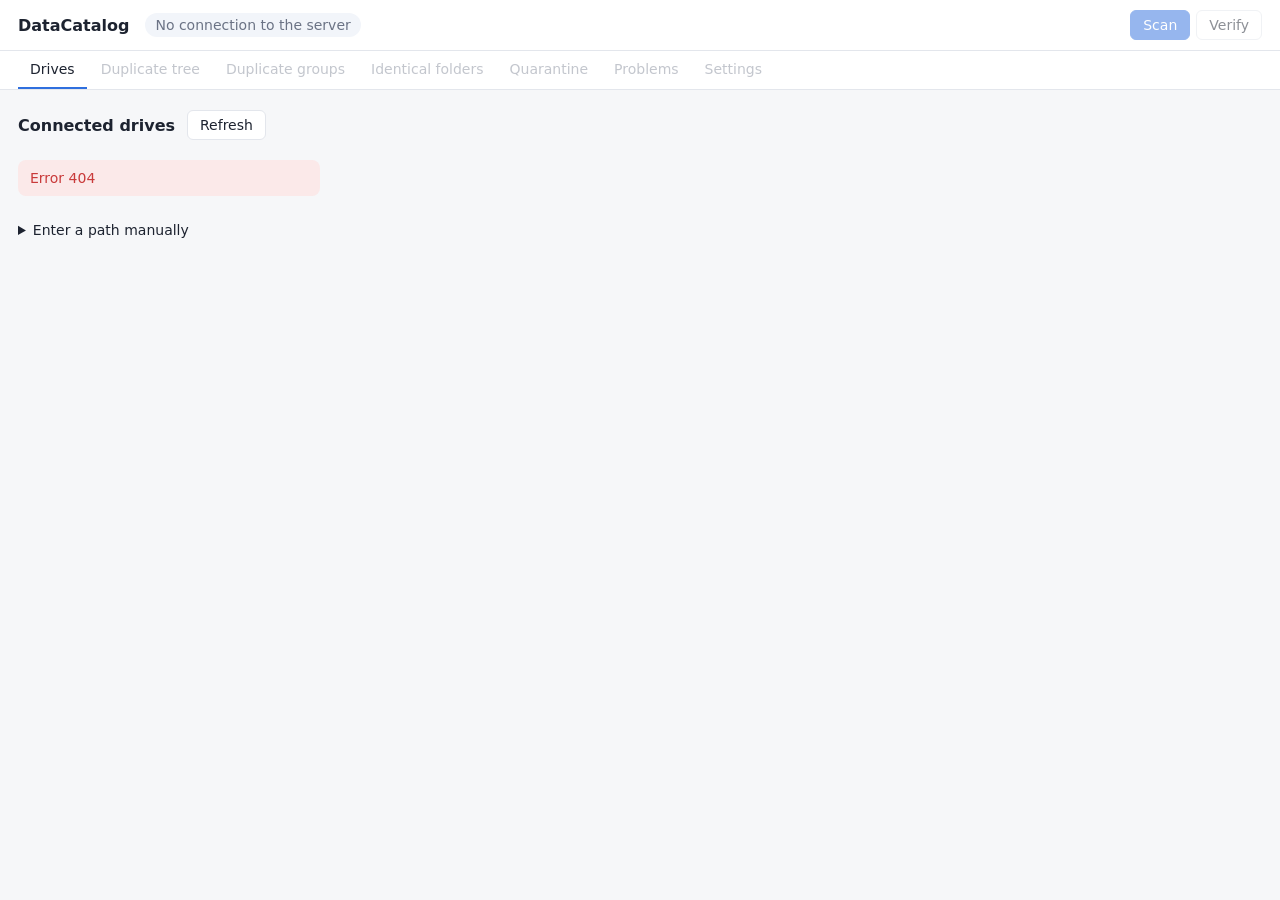
==== datacatalog/static/index.html @ 12c94162 "Add uv project setup - pyproject.toml with uv_build backend, 'datacatalog' console script and a   de" ====
<!DOCTYPE html>
<html lang="en">
<head>
<meta charset="utf-8">
<meta name="viewport" content="width=device-width, initial-scale=1">
<title>DataCatalog</title>
<link rel="icon" href="data:image/svg+xml,%3Csvg xmlns=%22http://www.w3.org/2000/svg%22 viewBox=%220 0 16 16%22%3E%3Crect width=%2216%22 height=%2216%22 rx=%223%22 fill=%22%232f6fde%22/%3E%3C/svg%3E">
<link rel="stylesheet" href="style.css">
</head>
<body>
<header>
  <div class="brand">DataCatalog</div>
  <div id="disk-chip" class="disk-chip muted">No drive selected</div>
  <div class="spacer"></div>
  <div id="job" class="job hidden">
    <div class="job-text"><span id="job-phase"></span> <span id="job-numbers" class="muted"></span></div>
    <div class="bar"><div id="job-bar"></div></div>
    <div id="job-current" class="job-current muted"></div>
  </div>
  <div class="actions">
    <button id="btn-scan" class="primary" disabled title="Incremental scan: new and changed files">Scan</button>
    <button id="btn-verify" disabled title="Re-read every file and detect corruption">Verify</button>
    <button id="btn-stop" class="danger hidden">Stop</button>
  </div>
</header>

<nav id="tabs">
  <button data-tab="drives" class="active">Drives</button>
  <button data-tab="tree" disabled>Duplicate tree</button>
  <button data-tab="groups" disabled>Duplicate groups</button>
  <button data-tab="identical" disabled>Identical folders</button>
  <button data-tab="quarantine" disabled>Quarantine</button>
  <button data-tab="issues" disabled>Problems <span id="issues-badge" class="badge red hidden"></span></button>
  <button data-tab="settings" disabled>Settings</button>
</nav>

<main>
  <!-- DRIVES -->
  <section id="tab-drives" class="tab">
    <div class="toolbar">
      <h2>Connected drives</h2>
      <button id="btn-refresh-drives">Refresh</button>
    </div>
    <div id="summary" class="summary hidden"></div>
    <div id="drive-list" class="cards"></div>
    <details class="manual">
      <summary>Enter a path manually</summary>
      <div class="row">
        <input id="manual-path" placeholder="e.g. E:\ or /mnt/drive">
        <button id="btn-manual-open">Open</button>
        <button id="btn-manual-init">Initialize</button>
      </div>
    </details>
  </section>

  <!-- TREE -->
  <section id="tab-tree" class="tab hidden">
    <div class="toolbar">
      <label class="check"><input type="checkbox" id="only-dups" checked> Show duplicates only</label>
      <label>Sort:
        <select id="tree-sort">
          <option value="waste">by duplicate size</option>
          <option value="size">by size</option>
          <option value="name">by name</option>
        </select>
      </label>
      <div class="spacer"></div>
      <span id="analysis-info" class="muted"></span>
    </div>
    <p class="hint">Select a whole folder to move all of its files that have a copy elsewhere to quarantine.
      <span class="tag green">100% copy</span> means every file in the folder also exists outside it.</p>
    <table class="tree">
      <thead><tr><th class="c-check"></th><th>Name</th><th class="num">Size</th><th class="num">Files</th>
        <th class="num">Has a copy outside the folder</th><th>Status</th></tr></thead>
      <tbody id="tree-body"></tbody>
    </table>
  </section>

  <!-- GROUPS -->
  <section id="tab-groups" class="tab hidden">
    <div class="toolbar">
      <input id="groups-q" placeholder="Search paths…">
      <label>Min. size:
        <select id="groups-min">
          <option value="1">all</option>
          <option value="1048576">1 MB</option>
          <option value="104857600">100 MB</option>
          <option value="1073741824">1 GB</option>
        </select>
      </label>
      <button id="groups-keep-first">On this page: keep the first copy, select the rest</button>
      <div class="spacer"></div>
      <span id="groups-info" class="muted"></span>
    </div>
    <div id="groups-list"></div>
    <div class="pager"><button id="groups-prev">← Previous</button><button id="groups-next">Next →</button></div>
  </section>

  <!-- IDENTICAL -->
  <section id="tab-identical" class="tab hidden">
    <div class="toolbar">
      <span class="muted">Folders with identical content (the same files, regardless of names).</span>
      <div class="spacer"></div>
      <button id="ident-keep-first">Keep the first folder in each group, select the rest</button>
    </div>
    <div id="ident-list"></div>
  </section>

  <!-- QUARANTINE -->
  <section id="tab-quarantine" class="tab hidden">
    <div class="toolbar"><h2>Quarantine</h2></div>
    <p class="hint">Moved files are kept in <code>.datacatalog/quarantine</code> on the same drive and can be restored.
      It is best to delete them permanently only after synchronizing with the backup drive.</p>
    <table class="list">
      <thead><tr><th>Batch</th><th class="num">Files</th><th class="num">Size</th><th>Status</th><th></th></tr></thead>
      <tbody id="batch-body"></tbody>
    </table>
  </section>

  <!-- PROBLEMS -->
  <section id="tab-issues" class="tab hidden">
    <h2>Suspected corruption</h2>
    <p class="hint">The file has the same size and modification time as in the previous scan, but different content. This is a typical sign of silent data corruption.</p>
    <table class="list"><thead><tr><th>File</th><th class="num">Size</th><th>Detected</th><th>Good copy on this drive</th><th></th></tr></thead>
      <tbody id="integrity-body"></tbody></table>
    <h2>Missing files</h2>
    <p class="hint">Files that were in the catalog but were not found by the last scan (deleted or moved outside the app).</p>
    <div id="missing-box"></div>
    <h2>Errors in the last scan</h2>
    <div id="errors-box"></div>
  </section>

  <!-- SETTINGS -->
  <section id="tab-settings" class="tab hidden">
    <h2>Drive settings</h2>
    <div class="form">
      <label>Name <input id="set-name"></label>
      <label>Role
        <select id="set-role"><option value="main">Main</option><option value="backup">Backup</option><option value="other">Other</option></select>
      </label>
      <label>Scan only these folders (one per line, empty = whole drive)
        <textarea id="set-include" rows="4" placeholder="Photos&#10;Documents/Work"></textarea></label>
      <label>Skip these folders (paths from the drive root)
        <textarea id="set-excludes" rows="4" placeholder="Programs&#10;Games/Steam"></textarea></label>
      <div class="row"><button id="btn-save-settings" class="primary">Save</button>
        <button id="btn-close-disk">Close drive</button></div>
      <p class="muted" id="set-info"></p>
    </div>
  </section>
</main>

<div id="selbar" class="selbar hidden">
  <span id="sel-text"></span>
  <button id="sel-show">Show</button>
  <button id="sel-clear">Clear</button>
  <button id="sel-quarantine" class="primary">Check and move to quarantine</button>
</div>

<div id="modal" class="modal hidden"><div class="modal-box">
  <div class="modal-head"><h3 id="modal-title"></h3><button id="modal-x" class="ghost">✕</button></div>
  <div id="modal-body"></div>
  <div id="modal-foot" class="modal-foot"></div>
</div></div>

<div id="toast" class="toast hidden"></div>
<script src="app.js"></script>
</body>
</html>
---- datacatalog/static/style.css ----
:root {
  --bg: #f6f7f9; --panel: #fff; --text: #1d2330; --muted: #6b7385; --line: #e3e6ec;
  --accent: #2f6fde; --accent-soft: #e8f0fd; --green: #1f8a4c; --green-soft: #e3f4ea;
  --red: #c93a3a; --red-soft: #fbe9e9; --amber: #a86a00; --amber-soft: #fdf3dc;
  --row-hover: #f2f5fa;
  font-family: system-ui, -apple-system, "Segoe UI", Roboto, sans-serif;
  font-size: 14px;
}
@media (prefers-color-scheme: dark) {
  :root { --bg: #14171c; --panel: #1c2027; --text: #e4e7ec; --muted: #8b93a3; --line: #2c323c;
    --accent: #6c9cf0; --accent-soft: #22304a; --green: #4cc27e; --green-soft: #1c3326;
    --red: #ef7070; --red-soft: #3a2222; --amber: #e2a93b; --amber-soft: #3a3020; --row-hover: #232833; }
}
* { box-sizing: border-box; }
body { margin: 0; background: var(--bg); color: var(--text); }
.hidden { display: none !important; }
.muted { color: var(--muted); }
.spacer { flex: 1; }
code { background: var(--row-hover); padding: 1px 4px; border-radius: 4px; }
h2 { font-size: 16px; margin: 18px 0 8px; }

header { display: flex; align-items: center; gap: 16px; padding: 10px 18px; background: var(--panel);
  border-bottom: 1px solid var(--line); position: sticky; top: 0; z-index: 5; }
.brand { font-weight: 700; font-size: 16px; }
.disk-chip { padding: 4px 10px; border-radius: 16px; background: var(--row-hover); }
.disk-chip b { margin-right: 6px; }
.job { width: 360px; }
.job-text { font-size: 12px; white-space: nowrap; overflow: hidden; text-overflow: ellipsis; }
.job-current { font-size: 11px; white-space: nowrap; overflow: hidden; text-overflow: ellipsis; direction: rtl; text-align: left; }
.bar { height: 6px; background: var(--line); border-radius: 3px; overflow: hidden; margin: 3px 0; }
.bar > div { height: 100%; width: 0; background: var(--accent); transition: width .4s; }
.actions { display: flex; gap: 6px; }

nav { display: flex; gap: 2px; padding: 0 18px; background: var(--panel); border-bottom: 1px solid var(--line); }
nav button { border: 0; background: none; padding: 10px 12px; border-bottom: 2px solid transparent;
  border-radius: 0; color: var(--muted); }
nav button.active { color: var(--text); border-bottom-color: var(--accent); }
nav button:disabled { opacity: .4; }

main { padding: 8px 18px 90px; }
button, select, input, textarea { font: inherit; color: inherit; }
button { padding: 6px 12px; border: 1px solid var(--line); background: var(--panel); border-radius: 6px; cursor: pointer; }
button:hover:not(:disabled) { border-color: var(--accent); }
button:disabled { opacity: .5; cursor: default; }
button.primary { background: var(--accent); border-color: var(--accent); color: #fff; }
button.danger { color: var(--red); border-color: var(--red); }
button.ghost { border: 0; background: none; }
button.small { padding: 2px 8px; font-size: 12px; }
input, select, textarea { padding: 6px 8px; border: 1px solid var(--line); border-radius: 6px; background: var(--panel); }
.toolbar { display: flex; align-items: center; gap: 12px; margin: 12px 0; flex-wrap: wrap; }
.toolbar h2 { margin: 0; }
.row { display: flex; gap: 8px; align-items: center; margin-top: 8px; }
.row input { flex: 1; }
.hint { color: var(--muted); margin: 4px 0 12px; }
label.check { display: flex; gap: 6px; align-items: center; }

.cards { display: grid; grid-template-columns: repeat(auto-fill, minmax(300px, 1fr)); gap: 12px; }
.card { background: var(--panel); border: 1px solid var(--line); border-radius: 10px; padding: 14px; }
.card.current { border-color: var(--accent); box-shadow: 0 0 0 1px var(--accent); }
.card h3 { margin: 0 0 4px; font-size: 15px; display: flex; gap: 8px; align-items: center; }
.card .meta { color: var(--muted); font-size: 12px; margin: 4px 0 10px; }
.usage { height: 6px; border-radius: 3px; background: var(--line); overflow: hidden; margin: 6px 0; }
.usage > div { height: 100%; background: var(--accent); }
.card form { display: grid; gap: 6px; margin-top: 8px; }
.manual { margin-top: 18px; }
.summary { background: var(--panel); border: 1px solid var(--line); border-radius: 10px; padding: 12px 16px;
  margin-bottom: 14px; display: flex; gap: 28px; flex-wrap: wrap; }
.summary .stat b { display: block; font-size: 18px; }

.tag { display: inline-block; padding: 1px 7px; border-radius: 10px; font-size: 12px; background: var(--row-hover); white-space: nowrap; }
.tag.green { background: var(--green-soft); color: var(--green); }
.tag.red { background: var(--red-soft); color: var(--red); }
.tag.amber { background: var(--amber-soft); color: var(--amber); }
.tag.blue { background: var(--accent-soft); color: var(--accent); }
.badge { display: inline-block; min-width: 18px; padding: 0 5px; border-radius: 9px; font-size: 11px; color: #fff; }
.badge.red { background: var(--red); }

table { width: 100%; border-collapse: collapse; background: var(--panel); border: 1px solid var(--line); border-radius: 8px; overflow: hidden; }
th, td { padding: 6px 10px; border-bottom: 1px solid var(--line); text-align: left; vertical-align: middle; }
th { font-weight: 600; font-size: 12px; color: var(--muted); background: var(--row-hover); position: sticky; top: 0; }
td.num, th.num { text-align: right; white-space: nowrap; font-variant-numeric: tabular-nums; }
tr:hover td { background: var(--row-hover); }
.c-check { width: 32px; }
.tree td.name { white-space: nowrap; }
.tree .twisty { display: inline-block; width: 18px; cursor: pointer; color: var(--muted); user-select: none; }
.tree .icon { margin-right: 6px; }
.tree tr.selected-inherited td { opacity: .6; }
.tree tr.sel td { background: var(--accent-soft); }
.pct { display: inline-flex; gap: 6px; align-items: center; }
.pct .mini { width: 60px; height: 5px; background: var(--line); border-radius: 3px; overflow: hidden; }
.pct .mini > div { height: 100%; background: var(--green); }
a.link { color: var(--accent); cursor: pointer; text-decoration: none; }

.group { background: var(--panel); border: 1px solid var(--line); border-radius: 8px; margin-bottom: 10px; }
.group-head { display: flex; gap: 12px; align-items: center; padding: 8px 12px; border-bottom: 1px solid var(--line); background: var(--row-hover); }
.group-file { display: flex; gap: 8px; align-items: center; padding: 5px 12px; }
.group-file .path { flex: 1; word-break: break-all; }
.group-file.sel { background: var(--accent-soft); }
.pager { display: flex; gap: 8px; justify-content: center; margin: 14px; }

.form { display: grid; gap: 12px; max-width: 640px; }
.form label { display: grid; gap: 4px; }

.selbar { position: fixed; bottom: 16px; left: 50%; transform: translateX(-50%); background: var(--panel);
  border: 1px solid var(--accent); border-radius: 12px; padding: 10px 14px; display: flex; gap: 10px; align-items: center;
  box-shadow: 0 6px 24px rgba(0,0,0,.18); z-index: 6; }
.modal { position: fixed; inset: 0; background: rgba(0,0,0,.35); display: flex; align-items: center; justify-content: center; z-index: 10; }
.modal-box { background: var(--panel); border-radius: 12px; width: min(820px, 94vw); max-height: 86vh; display: flex; flex-direction: column; }
.modal-head { display: flex; align-items: center; justify-content: space-between; padding: 12px 16px; border-bottom: 1px solid var(--line); }
.modal-head h3 { margin: 0; font-size: 16px; }
#modal-body { padding: 14px 16px; overflow: auto; }
#modal-body ul { padding-left: 18px; margin: 6px 0; }
#modal-body li { word-break: break-all; margin: 2px 0; }
.modal-foot { display: flex; gap: 8px; justify-content: flex-end; padding: 12px 16px; border-top: 1px solid var(--line); }
.toast { position: fixed; bottom: 80px; right: 18px; background: var(--text); color: var(--bg); padding: 10px 14px; border-radius: 8px; z-index: 11; max-width: 420px; }
.stat-big { font-size: 20px; font-weight: 600; }
.notice { padding: 10px 12px; border-radius: 8px; margin: 8px 0; }
.notice.red { background: var(--red-soft); color: var(--red); }
.notice.amber { background: var(--amber-soft); color: var(--amber); }
.notice.green { background: var(--green-soft); color: var(--green); }
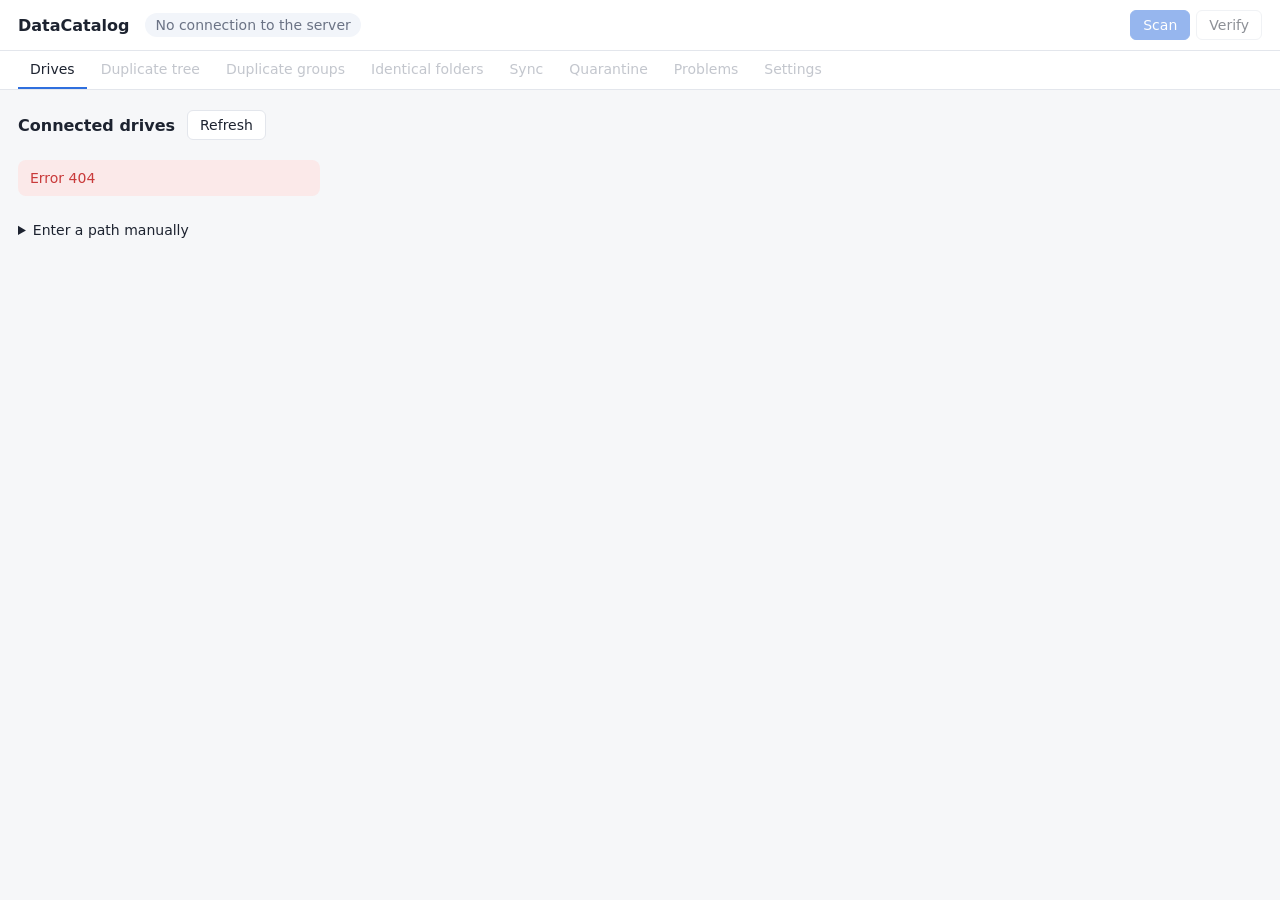
==== commit 356f0206: "Stage 2: compare and one-way sync to the backup drive - sync.py: compare both catalogs (via ATTACH) " ====
--- a/datacatalog/static/index.html
+++ b/datacatalog/static/index.html
@@ -29,6 +29,7 @@
   <button data-tab="tree" disabled>Duplicate tree</button>
   <button data-tab="groups" disabled>Duplicate groups</button>
   <button data-tab="identical" disabled>Identical folders</button>
+  <button data-tab="sync" disabled>Sync</button>
   <button data-tab="quarantine" disabled>Quarantine</button>
   <button data-tab="issues" disabled>Problems <span id="issues-badge" class="badge red hidden"></span></button>
   <button data-tab="settings" disabled>Settings</button>
@@ -106,6 +107,33 @@
     <div id="ident-list"></div>
   </section>
 
+  <!-- SYNC -->
+  <section id="tab-sync" class="tab hidden">
+    <div class="toolbar"><h2>Synchronize with the backup drive</h2></div>
+    <p class="hint">One-way mirror from the <b>main</b> drive to the <b>backup</b> drive. Nothing changes until you review the plan and click Run.
+      Files removed or replaced on a drive go to that drive's quarantine.</p>
+    <div id="sync-pair"></div>
+    <div id="sync-plan" class="hidden">
+      <div class="toolbar">
+        <h2>Plan</h2><span id="sync-plan-info" class="muted"></span>
+        <div class="spacer"></div>
+        <button id="btn-sync-compare2">Compare again</button>
+      </div>
+      <div id="sync-warnings"></div>
+      <table class="list">
+        <thead><tr><th>Difference</th><th class="num">Files</th><th class="num">Size</th><th>Action</th><th></th></tr></thead>
+        <tbody id="sync-kinds"></tbody>
+      </table>
+      <div id="sync-space" class="row"></div>
+      <div class="row">
+        <label class="check"><input type="checkbox" id="sync-quarantine" checked> Move files removed on the backup to its quarantine (recommended)</label>
+        <div class="spacer"></div>
+        <button id="btn-sync-run" class="primary">Run sync</button>
+      </div>
+      <div id="sync-items"></div>
+    </div>
+  </section>
+
   <!-- QUARANTINE -->
   <section id="tab-quarantine" class="tab hidden">
     <div class="toolbar"><h2>Quarantine</h2></div>
--- a/datacatalog/static/style.css
+++ b/datacatalog/static/style.css
@@ -118,3 +118,10 @@
 .notice.red { background: var(--red-soft); color: var(--red); }
 .notice.amber { background: var(--amber-soft); color: var(--amber); }
 .notice.green { background: var(--green-soft); color: var(--green); }
+
+.pair { display: flex; gap: 14px; align-items: stretch; flex-wrap: wrap; margin-bottom: 8px; }
+.pair .card { flex: 1; min-width: 260px; }
+.pair .arrow { align-self: center; font-size: 28px; color: var(--accent); }
+.items-head { display: flex; align-items: center; gap: 10px; margin: 14px 0 6px; }
+td.path { word-break: break-all; }
+td.reason { color: var(--muted); font-size: 12px; }
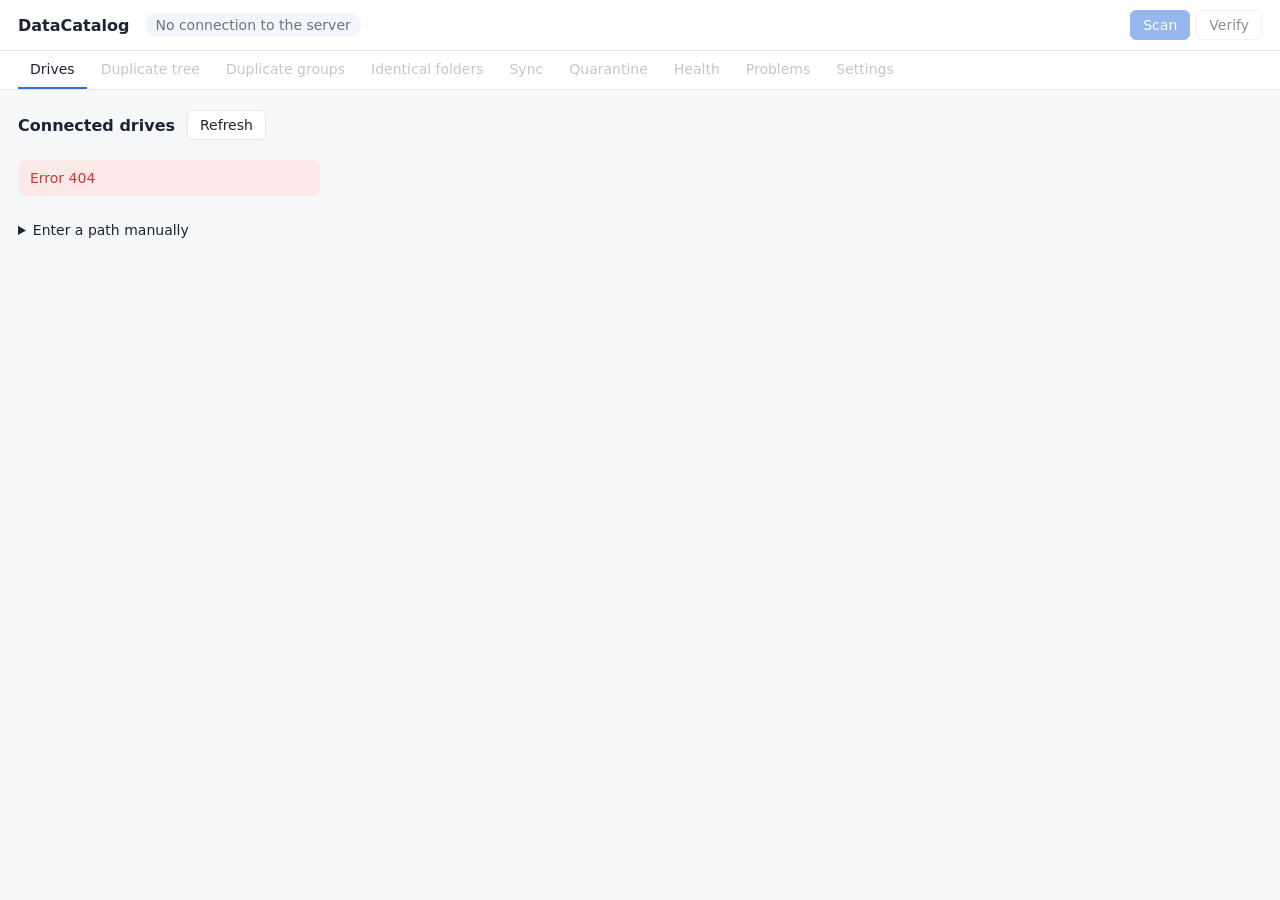
==== commit f90d31b7: "Stage 3: drive health (SMART), name collisions, verify reminder - health.py: find smartctl, map the " ====
--- a/datacatalog/static/index.html
+++ b/datacatalog/static/index.html
@@ -31,6 +31,7 @@
   <button data-tab="identical" disabled>Identical folders</button>
   <button data-tab="sync" disabled>Sync</button>
   <button data-tab="quarantine" disabled>Quarantine</button>
+  <button data-tab="health" disabled>Health <span id="health-badge" class="badge red hidden">!</span></button>
   <button data-tab="issues" disabled>Problems <span id="issues-badge" class="badge red hidden"></span></button>
   <button data-tab="settings" disabled>Settings</button>
 </nav>
@@ -145,12 +146,29 @@
     </table>
   </section>
 
+  <!-- HEALTH -->
+  <section id="tab-health" class="tab hidden">
+    <div class="toolbar">
+      <h2>Drive health (SMART)</h2>
+      <select id="health-which"><option value="main">Open drive</option><option value="partner">Second drive</option></select>
+      <div class="spacer"></div>
+      <button id="btn-health-check" class="primary">Check now</button>
+      <button id="btn-health-short" title="About 2 minutes; the drive stays usable">Short self-test</button>
+      <button id="btn-health-long" title="Reads the whole surface; hours for large drives">Extended self-test</button>
+    </div>
+    <div id="health-body"></div>
+  </section>
+
   <!-- PROBLEMS -->
   <section id="tab-issues" class="tab hidden">
     <h2>Suspected corruption</h2>
     <p class="hint">The file has the same size and modification time as in the previous scan, but different content. This is a typical sign of silent data corruption.</p>
     <table class="list"><thead><tr><th>File</th><th class="num">Size</th><th>Detected</th><th>Good copy on this drive</th><th></th></tr></thead>
       <tbody id="integrity-body"></tbody></table>
+    <h2>Name collisions</h2>
+    <p class="hint">Names in the same folder that differ only by letter case (e.g. <code>Photo.jpg</code> and <code>photo.jpg</code>).
+      Linux can create them on NTFS, but Windows shows only one of them and copying them to a drive used on Windows fails. Rename one of them.</p>
+    <div id="collisions-box"></div>
     <h2>Missing files</h2>
     <p class="hint">Files that were in the catalog but were not found by the last scan (deleted or moved outside the app).</p>
     <div id="missing-box"></div>
--- a/datacatalog/static/style.css
+++ b/datacatalog/static/style.css
@@ -125,3 +125,15 @@
 .items-head { display: flex; align-items: center; gap: 10px; margin: 14px 0 6px; }
 td.path { word-break: break-all; }
 td.reason { color: var(--muted); font-size: 12px; }
+
+.health-head { display: flex; gap: 16px; align-items: center; flex-wrap: wrap; }
+.verdict { font-size: 18px; font-weight: 700; padding: 6px 14px; border-radius: 10px; }
+.verdict.good { background: var(--green-soft); color: var(--green); }
+.verdict.warning { background: var(--amber-soft); color: var(--amber); }
+.verdict.bad { background: var(--red-soft); color: var(--red); }
+.verdict.unknown { background: var(--row-hover); color: var(--muted); }
+.kv { display: grid; grid-template-columns: repeat(auto-fill, minmax(170px, 1fr)); gap: 10px; margin: 12px 0; }
+.kv div { background: var(--panel); border: 1px solid var(--line); border-radius: 8px; padding: 8px 10px; }
+.kv b { display: block; font-size: 16px; }
+tr.watched td { font-weight: 600; }
+pre.help { background: var(--row-hover); padding: 10px; border-radius: 8px; white-space: pre-wrap; }
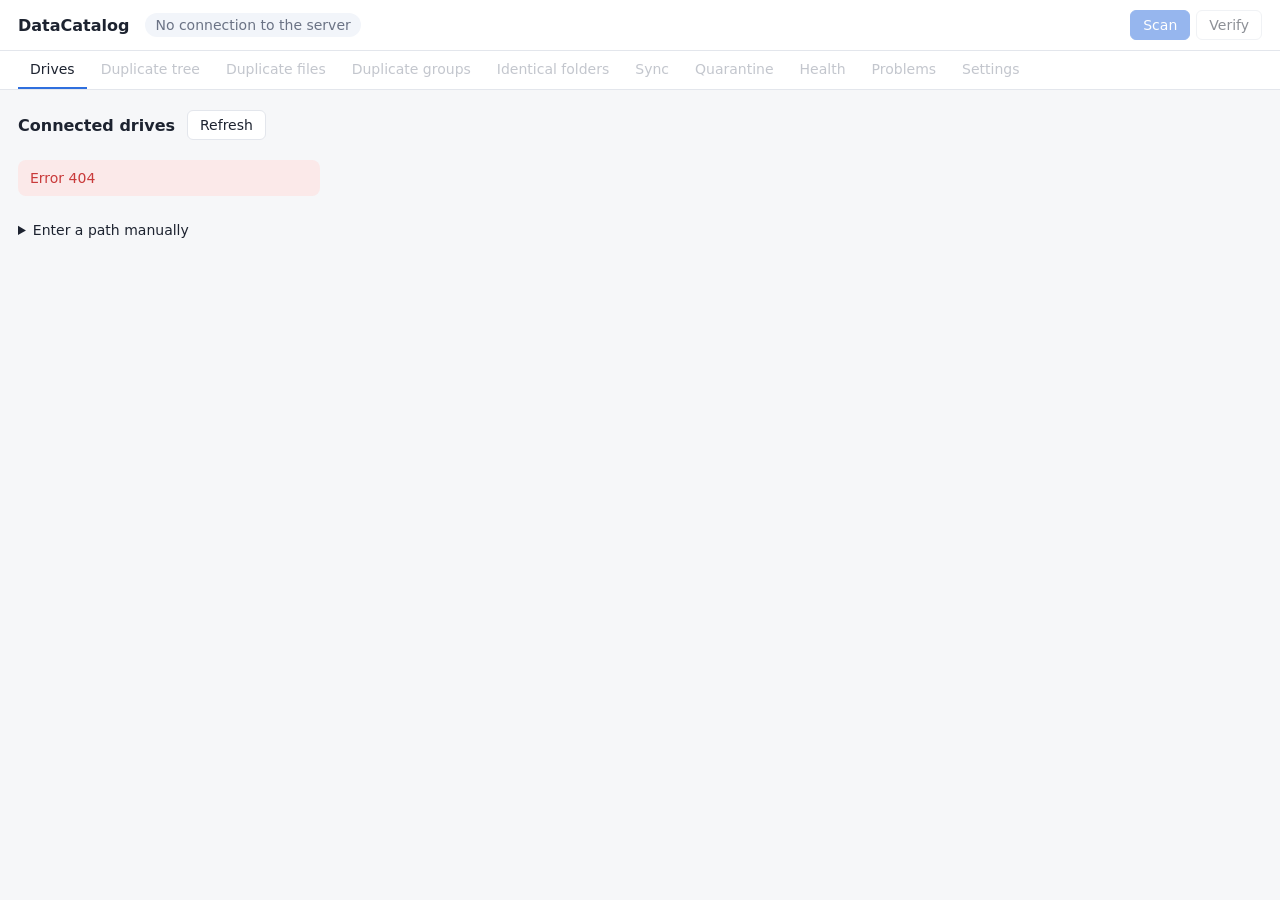
==== commit 4f130dc0: "Add sortable duplicate files view, optional empty-file duplicates - new 'Duplicate files' tab: flat " ====
--- a/datacatalog/static/index.html
+++ b/datacatalog/static/index.html
@@ -27,6 +27,7 @@
 <nav id="tabs">
   <button data-tab="drives" class="active">Drives</button>
   <button data-tab="tree" disabled>Duplicate tree</button>
+  <button data-tab="files" disabled>Duplicate files</button>
   <button data-tab="groups" disabled>Duplicate groups</button>
   <button data-tab="identical" disabled>Identical folders</button>
   <button data-tab="sync" disabled>Sync</button>
@@ -59,6 +60,7 @@
   <section id="tab-tree" class="tab hidden">
     <div class="toolbar">
       <label class="check"><input type="checkbox" id="only-dups" checked> Show duplicates only</label>
+      <label class="check" title="Empty files carry no data, so they are not treated as duplicates by default"><input type="checkbox" id="include-empty"> Include empty files</label>
       <label>Sort:
         <select id="tree-sort">
           <option value="waste">by duplicate size</option>
@@ -69,6 +71,7 @@
       <div class="spacer"></div>
       <span id="analysis-info" class="muted"></span>
     </div>
+    <div id="empty-hint"></div>
     <p class="hint">Select a whole folder to move all of its files that have a copy elsewhere to quarantine.
       <span class="tag green">100% copy</span> means every file in the folder also exists outside it.</p>
     <table class="tree">
@@ -78,6 +81,34 @@
     </table>
   </section>
 
+  <!-- DUPLICATE FILES (flat list) -->
+  <section id="tab-files" class="tab hidden">
+    <div class="toolbar">
+      <input id="files-q" placeholder="Search paths…">
+      <label>Min. size:
+        <select id="files-min">
+          <option value="1">all</option>
+          <option value="0">all + empty files</option>
+          <option value="1048576">1 MB</option>
+          <option value="104857600">100 MB</option>
+          <option value="1073741824">1 GB</option>
+        </select>
+      </label>
+      <span id="files-filters"></span>
+      <div class="spacer"></div>
+      <span id="files-info" class="muted"></span>
+    </div>
+    <p class="hint">Every file that has at least one duplicate. Click a column header to sort, a folder to show only that folder,
+      or the number of copies to show the whole group. Files with the same colour dot have identical content.</p>
+    <table class="list sortable">
+      <thead><tr><th class="c-check"></th>
+        <th data-sort="name">Name</th><th data-sort="folder">Folder</th><th class="num" data-sort="size">Size</th>
+        <th data-sort="mtime">Modified</th><th class="num" data-sort="copies">Copies</th><th>Other copies in</th></tr></thead>
+      <tbody id="files-body"></tbody>
+    </table>
+    <div class="pager"><button id="files-prev">← Previous</button><button id="files-next">Next →</button></div>
+  </section>
+
   <!-- GROUPS -->
   <section id="tab-groups" class="tab hidden">
     <div class="toolbar">
@@ -85,6 +116,7 @@
       <label>Min. size:
         <select id="groups-min">
           <option value="1">all</option>
+          <option value="0">all + empty files</option>
           <option value="1048576">1 MB</option>
           <option value="104857600">100 MB</option>
           <option value="1073741824">1 GB</option>
--- a/datacatalog/static/style.css
+++ b/datacatalog/static/style.css
@@ -137,3 +137,12 @@
 .kv b { display: block; font-size: 16px; }
 tr.watched td { font-weight: 600; }
 pre.help { background: var(--row-hover); padding: 10px; border-radius: 8px; white-space: pre-wrap; }
+
+table.sortable th[data-sort] { cursor: pointer; user-select: none; }
+table.sortable th[data-sort]:hover { color: var(--text); }
+table.sortable th.sorted::after { content: " ▲"; }
+table.sortable th.sorted.desc::after { content: " ▼"; }
+.dot { display: inline-block; width: 9px; height: 9px; border-radius: 50%; margin-right: 6px; vertical-align: middle; }
+.chip { display: inline-flex; gap: 6px; align-items: center; padding: 2px 4px 2px 10px; border-radius: 12px; background: var(--accent-soft); color: var(--accent); margin-right: 6px; }
+.chip button { border: 0; background: none; padding: 0 6px; color: inherit; }
+td.folder a { color: inherit; }
